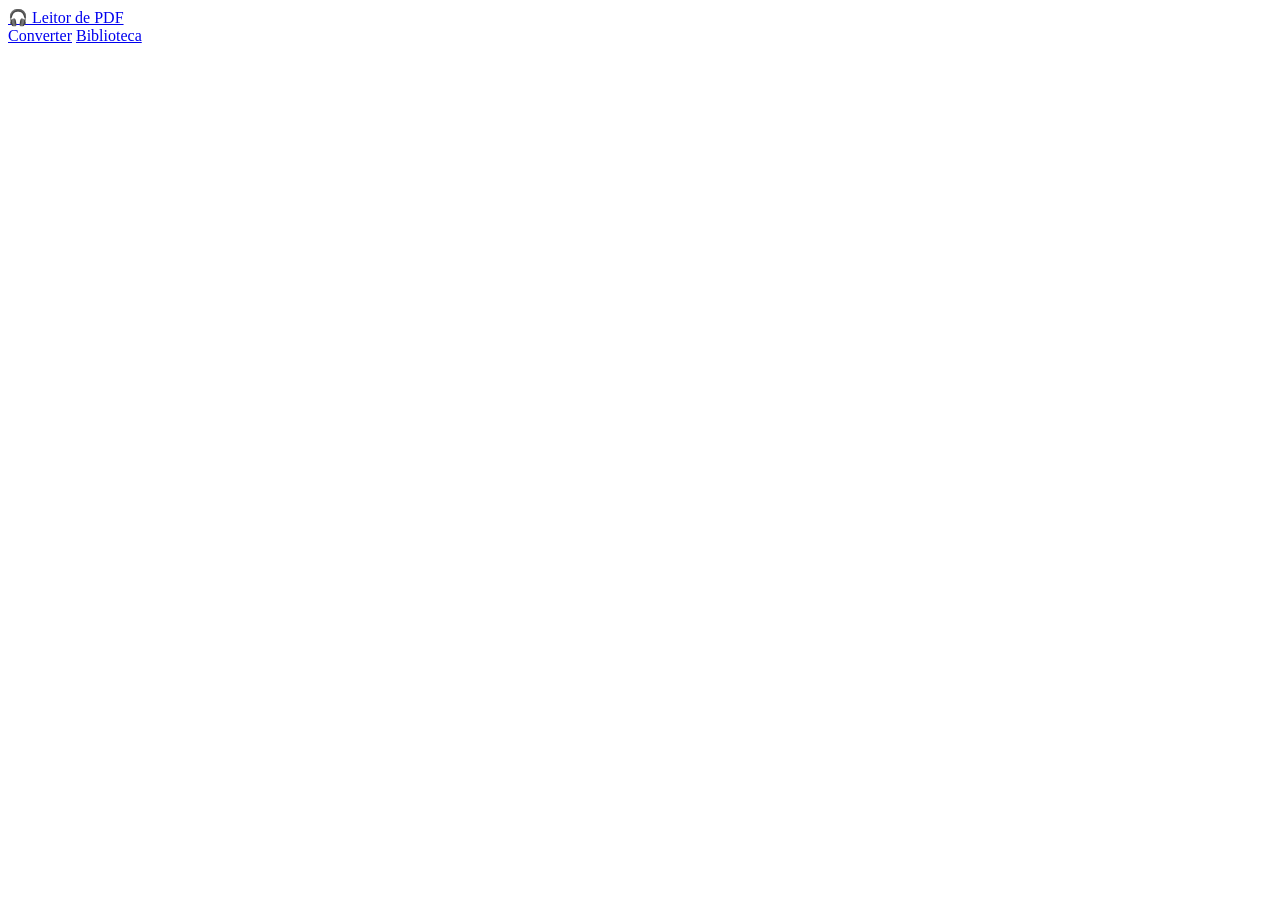
==== app/static/index.html @ c51aa007 "Reescreve o projeto como aplicativo desktop com suporte a PDFs grandes - Interface com telas de envi" ====
<!doctype html>
<html lang="pt-BR">
<head>
  <meta charset="utf-8" />
  <meta name="viewport" content="width=device-width, initial-scale=1" />
  <title>Leitor de PDF em Áudio</title>
  <link rel="icon" href="data:image/svg+xml,<svg xmlns='http://www.w3.org/2000/svg' viewBox='0 0 100 100'><text y='.9em' font-size='90'>🎧</text></svg>" />
  <link rel="stylesheet" href="/styles.css" />
</head>
<body>
  <header class="topbar">
    <a href="#/" class="brand"><span class="brand-icon">🎧</span> Leitor de PDF</a>
    <nav>
      <a href="#/" data-nav="upload">Converter</a>
      <a href="#/biblioteca" data-nav="library">Biblioteca</a>
    </nav>
  </header>

  <main id="app"></main>

  <!-- ============ TELA: ENVIO ============ -->
  <template id="tpl-upload">
    <section class="screen upload">
      <h1>Transforme qualquer PDF em audiolivro</h1>
      <p class="muted">Voz neural natural, texto completo e sem palavras cortadas — inclusive em livros enormes.</p>

      <label class="dropzone" id="dropzone">
        <input type="file" id="file" accept="application/pdf,.pdf" hidden />
        <div class="drop-icon">📄</div>
        <div class="drop-title">Arraste o PDF aqui</div>
        <div class="muted">ou <span class="link">clique para escolher</span></div>
        <div class="file-chosen" id="file-chosen" hidden></div>
      </label>

      <div class="voices">
        <h3>Escolha a voz</h3>
        <div class="voice-list" id="voice-list"></div>
      </div>

      <button class="btn primary big" id="convert" disabled>Converter em áudio</button>

      <div class="upload-progress" id="upload-progress" hidden>
        <div class="bar"><div class="fill" id="upload-fill"></div></div>
        <span id="upload-label">Enviando…</span>
      </div>
      <p class="error" id="upload-error" hidden></p>
    </section>
  </template>

  <!-- ============ TELA: CONVERSÃO (LOADING) ============ -->
  <template id="tpl-converting">
    <section class="screen converting">
      <div class="loader">
        <div class="wave"><span></span><span></span><span></span><span></span><span></span><span></span><span></span></div>
      </div>
      <h2 id="conv-title">…</h2>
      <p class="phase" id="conv-phase">Preparando…</p>
      <div class="bar big"><div class="fill" id="conv-fill"></div></div>
      <div class="conv-stats">
        <span id="conv-percent">0%</span>
        <span id="conv-detail"></span>
        <span id="conv-eta"></span>
      </div>
      <ol class="steps" id="conv-steps">
        <li data-step="extracting">Lendo o PDF</li>
        <li data-step="synthesizing">Gerando a narração</li>
        <li data-step="finalizing">Montando o áudio</li>
        <li data-step="ready">Pronto</li>
      </ol>
      <p class="muted small">Você pode sair desta tela: a conversão continua e o arquivo aparecerá na biblioteca.</p>
      <div class="error-box" id="conv-error" hidden>
        <p id="conv-error-msg"></p>
        <button class="btn primary" id="conv-retry">Tentar novamente</button>
      </div>
    </section>
  </template>

  <!-- ============ TELA: PLAYER ============ -->
  <template id="tpl-player">
    <section class="screen player">
      <div class="player-card">
        <div class="cover" id="pl-cover"></div>
        <div class="player-main">
          <h2 id="pl-title"></h2>
          <p class="muted" id="pl-meta"></p>

          <audio id="audio" preload="metadata"></audio>

          <div class="seek">
            <span id="pl-cur">0:00</span>
            <input type="range" id="pl-seek" min="0" max="1000" value="0" />
            <span id="pl-dur">0:00</span>
          </div>

          <div class="controls">
            <button class="btn icon" id="pl-back" title="Voltar 15s">↺15</button>
            <button class="btn play" id="pl-play" title="Reproduzir">▶</button>
            <button class="btn icon" id="pl-fwd" title="Avançar 30s">30↻</button>
          </div>

          <div class="extra">
            <label>Velocidade
              <select id="pl-speed">
                <option value="0.75">0.75×</option>
                <option value="0.9">0.9×</option>
                <option value="1" selected>1×</option>
                <option value="1.15">1.15×</option>
                <option value="1.25">1.25×</option>
                <option value="1.5">1.5×</option>
                <option value="1.75">1.75×</option>
                <option value="2">2×</option>
              </select>
            </label>
            <label>Ir para página
              <select id="pl-page"></select>
            </label>
            <a class="btn ghost" id="pl-read">📖 Ler PDF</a>
            <a class="btn ghost" id="pl-download">⬇ Baixar MP3</a>
          </div>
        </div>
      </div>

      <div class="readalong">
        <div class="readalong-head">
          <h3>Acompanhe a leitura</h3>
          <span class="muted" id="pl-curpage"></span>
        </div>
        <div class="readalong-text" id="pl-text"></div>
      </div>
    </section>
  </template>

  <!-- ============ TELA: BIBLIOTECA ============ -->
  <template id="tpl-library">
    <section class="screen library">
      <div class="lib-head">
        <h1>Biblioteca</h1>
        <input type="search" id="lib-search" placeholder="Buscar…" />
      </div>
      <div class="lib-grid" id="lib-grid"></div>
      <div class="empty" id="lib-empty" hidden>
        <div class="drop-icon">📚</div>
        <p>Nenhum arquivo ainda.</p>
        <a href="#/" class="btn primary">Converter meu primeiro PDF</a>
      </div>
    </section>
  </template>

  <!-- ============ TELA: LEITOR PDF ============ -->
  <template id="tpl-reader">
    <section class="screen reader">
      <div class="reader-bar">
        <a href="#/biblioteca" class="btn ghost">← Biblioteca</a>
        <h2 id="rd-title"></h2>
        <a class="btn primary" id="rd-listen">🎧 Ouvir</a>
      </div>
      <iframe id="rd-frame" title="PDF"></iframe>
    </section>
  </template>

  <script src="/app.js"></script>
</body>
</html>
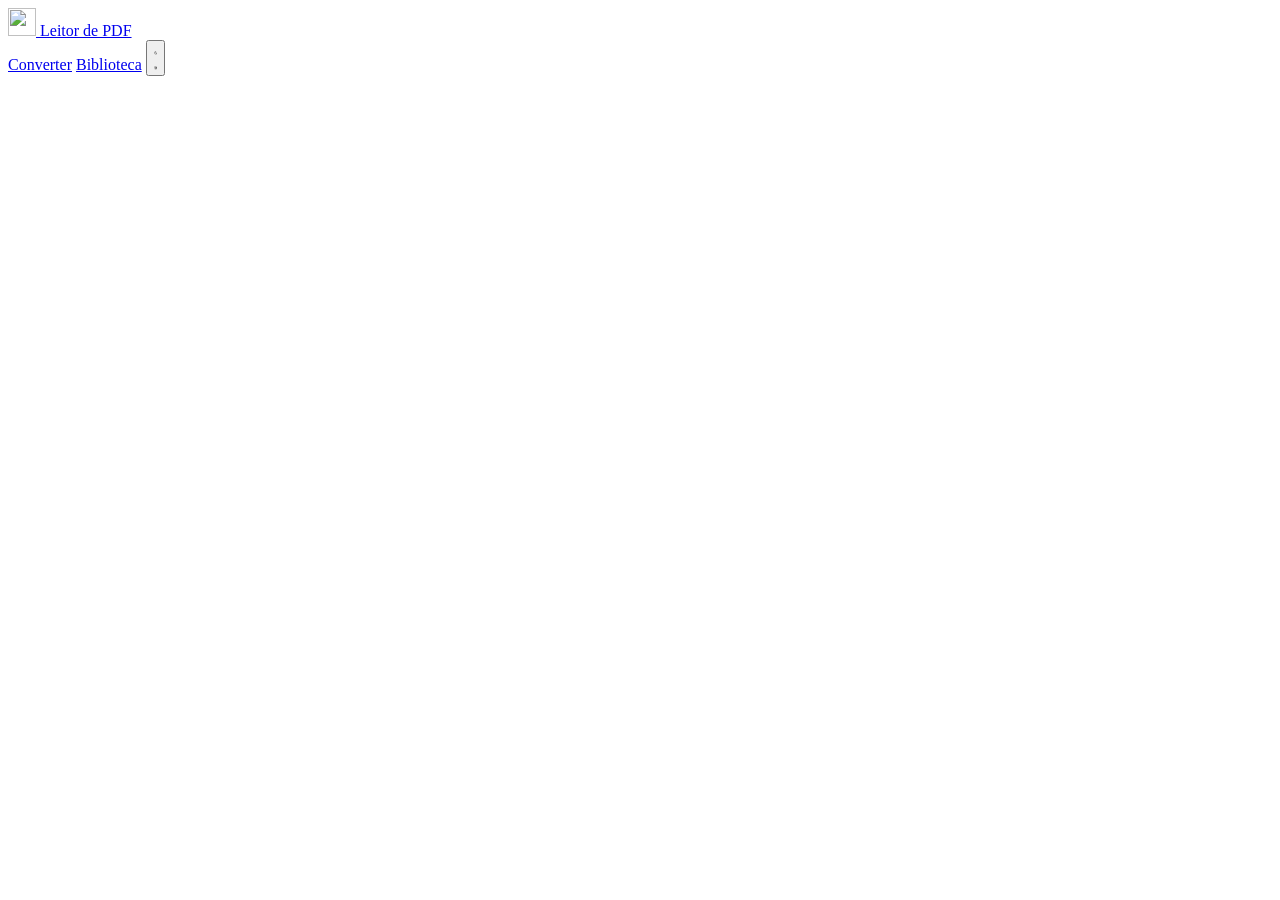
==== commit e0c89837: "Modo claro e noturno e mesmo visual em todas as versões - App (Windows/Linux) e versão no navegador " ====
--- a/app/static/index.html
+++ b/app/static/index.html
@@ -4,15 +4,24 @@
   <meta charset="utf-8" />
   <meta name="viewport" content="width=device-width, initial-scale=1" />
   <title>Leitor de PDF em Áudio</title>
-  <link rel="icon" href="data:image/svg+xml,<svg xmlns='http://www.w3.org/2000/svg' viewBox='0 0 100 100'><text y='.9em' font-size='90'>🎧</text></svg>" />
+  <link rel="icon" href="/icon.png" />
   <link rel="stylesheet" href="/styles.css" />
+  <script>
+    // Tema antes de desenhar a tela: escolha salva ou a preferência do sistema.
+    document.documentElement.dataset.theme = localStorage.getItem("theme")
+      || (matchMedia("(prefers-color-scheme: dark)").matches ? "dark" : "light");
+  </script>
 </head>
 <body>
   <header class="topbar">
-    <a href="#/" class="brand"><span class="brand-icon">🎧</span> Leitor de PDF</a>
+    <a href="#/" class="brand"><img src="/icon.png" alt="" width="28" height="28" /> Leitor de PDF</a>
     <nav>
       <a href="#/" data-nav="upload">Converter</a>
       <a href="#/biblioteca" data-nav="library">Biblioteca</a>
+      <button type="button" class="theme-toggle" id="theme-toggle" aria-label="Ativar modo noturno">
+        <svg class="moon" viewBox="0 0 24 24" fill="none" stroke="currentColor" stroke-width="2" stroke-linecap="round" stroke-linejoin="round" aria-hidden="true"><path d="M21 12.8A9 9 0 1 1 11.2 3a7 7 0 0 0 9.8 9.8z"/></svg>
+        <svg class="sun" viewBox="0 0 24 24" fill="none" stroke="currentColor" stroke-width="2" stroke-linecap="round" aria-hidden="true"><circle cx="12" cy="12" r="4.5"/><path d="M12 2v2.5M12 19.5V22M2 12h2.5M19.5 12H22M4.9 4.9l1.8 1.8M17.3 17.3l1.8 1.8M4.9 19.1l1.8-1.8M17.3 6.7l1.8-1.8"/></svg>
+      </button>
     </nav>
   </header>
 
@@ -26,7 +35,7 @@
 
       <label class="dropzone" id="dropzone">
         <input type="file" id="file" accept="application/pdf,.pdf" hidden />
-        <div class="drop-icon">📄</div>
+        <div class="drop-icon"><svg viewBox="0 0 48 48" width="44" height="44" fill="none" stroke="currentColor" stroke-width="2.5" stroke-linejoin="round" stroke-linecap="round" aria-hidden="true"><path d="M12 4h16l10 10v30H12z"/><path d="M28 4v10h10"/><path d="M19 24h12M19 31h12M19 38h7"/></svg></div>
         <div class="drop-title">Arraste o PDF aqui</div>
         <div class="muted">ou <span class="link">clique para escolher</span></div>
         <div class="file-chosen" id="file-chosen" hidden></div>
@@ -115,8 +124,10 @@
               <select id="pl-page"></select>
             </label>
             <a class="btn ghost" id="pl-read">📖 Ler PDF</a>
-            <a class="btn ghost" id="pl-download">⬇ Baixar MP3</a>
+            <a class="btn ghost" id="pl-files">📁 Áudios por página</a>
+            <a class="btn ghost" id="pl-download">⬇ Livro completo</a>
           </div>
+          <p class="report" id="pl-report" hidden></p>
         </div>
       </div>
 
@@ -146,6 +157,28 @@
     </section>
   </template>
 
+  <!-- ============ TELA: ARQUIVOS (árvore de áudios por página) ============ -->
+  <template id="tpl-files">
+    <section class="screen files">
+      <div class="files-head">
+        <a href="#/biblioteca" class="btn ghost">← Biblioteca</a>
+        <div class="files-actions">
+          <a class="btn" id="fl-listen">🎧 Ouvir livro completo</a>
+          <button class="btn" id="fl-open" hidden>📂 Abrir pasta</button>
+          <a class="btn primary" id="fl-zip">⬇ Baixar pasta (.zip)</a>
+        </div>
+      </div>
+      <h1 id="fl-title"></h1>
+      <p class="report" id="fl-report"></p>
+      <input type="search" id="fl-search" placeholder="Filtrar por página ou nome…" />
+      <div class="tree" id="fl-tree"></div>
+      <div class="mini-player" id="fl-player" hidden>
+        <div class="mp-info"><span class="mp-icon">🎵</span><span id="fl-now"></span></div>
+        <audio id="fl-audio" controls preload="none"></audio>
+      </div>
+    </section>
+  </template>
+
   <!-- ============ TELA: LEITOR PDF ============ -->
   <template id="tpl-reader">
     <section class="screen reader">
